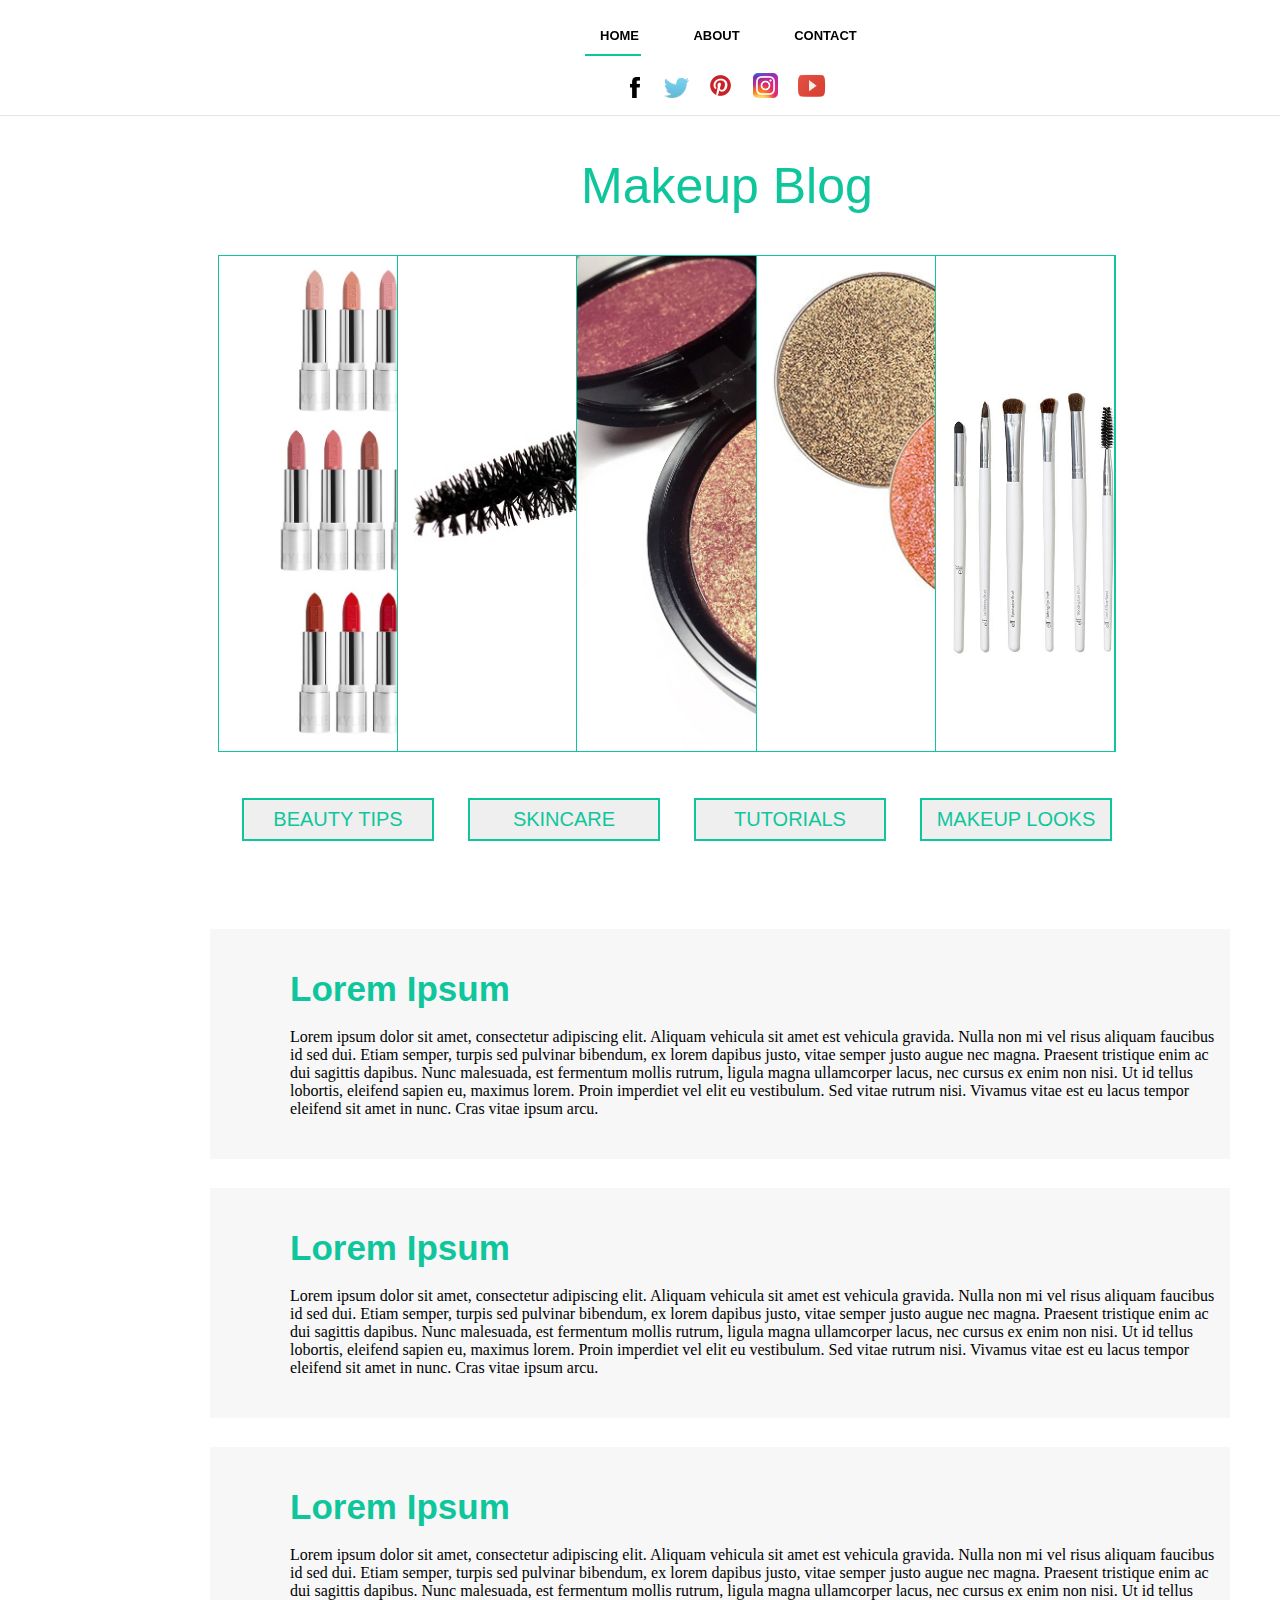
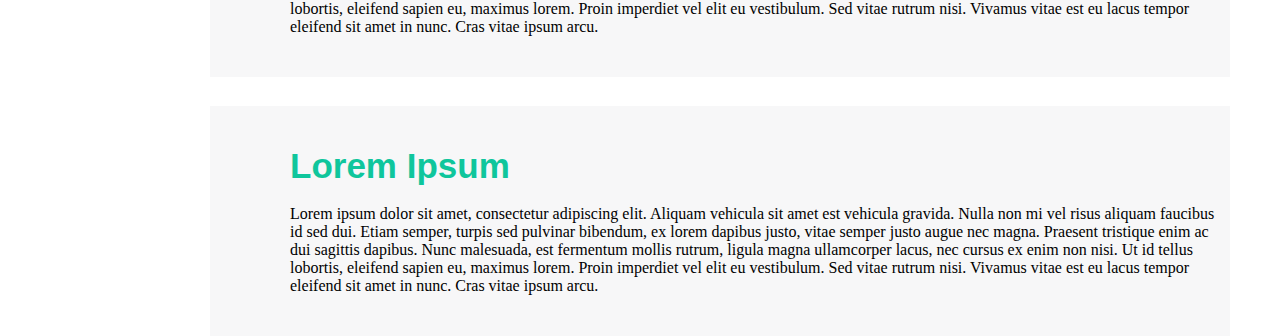
==== index.html @ 7dace3ce "mobile friendly now" ====
<!DOCTYPE html>
<html>
<head>
    <title>Blog</title>
    <meta name="viewport" content="width=device=width, initial-scale=1.0">
    <link rel="stylesheet" type="text/css" href="main.css">
    <link href="https://stackpath.bootstrapcdn.com/font-awesome/4.7.0/css/font-awesome.min.css" rel="stylesheet" integrity="sha384-wvfXpqpZZVQGK6TAh5PVlGOfQNHSoD2xbE+QkPxCAFlNEevoEH3Sl0sibVcOQVnN" crossorigin="anonymous">
</head>
<body>
     <div class="menu">
     <span></span>
     <span></span>
     <span></span>
    </div>
    <nav class="nav">
    <div class="menu-bar">
    <ul>
       <li class="one"><a href="#">Home</a></li>
       <li class="two"><a href="#">About</a></li>
       <li class="three"><a href="#">Contact</a></li>
        <hr />
      <div class="icons">
          <a href="#"><img class="facebook" src=facebookicon.png></a>
          <a href="#"><img class="twitter"  src="twittericon.png"></a>
          <a href="#"><img class="pinterest"  src="pinteresticon.png"></a>
          <a href="#"><img class="instagram"  src="instagramicon.png"></a>
          <a href="#"><img class="youtube"  src="youtubeicon.png"></a>
     </div>
    </ul>
    </div>
    <div class="icons2">
          <a href="#"><img class="facebook" src=facebookicon.png></a>
          <a href="#"><img class="twitter"  src="twittericon.png"></a>
          <a href="#"><img class="pinterest"  src="pinteresticon.png"></a>
          <a href="#"><img class="instagram"  src="instagramicon.png"></a>
          <a href="#"><img class="youtube"  src="youtubeicon.png"></a>
     </div>
    </nav>
    <div class="logo">
    <h2>Makeup Blog</h2>
    </div>
    <div class="contentslide">
    <ul class="contentslider">
     <li>
         <div class="content">
           <h2>What Is Lorem Ipsum?</h2>
            <p>dfsdfsdfsdfsdfsdfsdfdfdsfdsffsdfsdfssdf
             sfsdfsdfsdfdsfdsfdsfdsfdfdsfdfdfdfdsfsd
             ghfghgfhfghgfhgfhfghgfhgfhgfhgfhfghfghgfhg
             bdgdfgdfgfdgfdgfgdfgdfgdfgdfgdf
             dfgdfgfdgfdgfdgdgdfgdgdfgdfgdfgdfgdfgfd
             fdgfdfbdserewgrregserwegregregre
             sgwrghehehefesvgrwgewgrehrwrgrher
             ewgregwegewgwrgrgetherregewfwerweg
             sewgrwrrehethethethtrhrthtrhtrhtrhtrhretetg</p>
         </div>
     </li>
     <li><div class="content">
           <h2>What Is Lorem Ipsum?</h2>
            <p>dfsdfsdfsdfsdfsdfsdfdfdsfdsfdfdsfdsfdsfdsf
             sfsdfsdfsdfdsfdsfdsfdsfdfdsfdfdfdfdsfsd
             ghfghgfhfghgfhgfhfghgfhgfhgfhgfhfghfghgfhg
             bdgdfgdfgfdgfdgfgdfgdfgdfgdfgdf
             dfgdfgfdgfdgfdgdgdfgdgdfgdfgdfgdfgdfgfd
             fdgfdfbdserewgrregserwegregregre
             sgwrghehehefesvgrwgewgrehrwrgrher
             ewgregwegewgwrgrgetherregewfwerweg
             sewgrwrrehethethethtrhrthtrhtrhtrhtrhretetg</p>
         </div>
     </li>
     <li><div class="content">
           <h2>What Is Lorem Ipsum?</h2>
            <p>dfsdfsdfsdfsdfsdfsdfdfdsfdsfdsfdsfdsfds
             sfsdfsdfsdfdsfdsfdsfdsfdfdsfdfdfdfdsfsd
             ghfghgfhfghgfhgfhfghgfhgfhgfhgfhfghfghgfhg
             bdgdfgdfgfdgfdgfgdfgdfgdfgdfgdf
             dfgdfgfdgfdgfdgdgdfgdgdfgdfgdfgdfgdfgfd
             fdgfdfbdserewgrregserwegregregre
             sgwrghehehefesvgrwgewgrehrwrgrher
             ewgregwegewgwrgrgetherregewfwerweg
             sewgrwrrehethethethtrhrthtrhtrhtrhtrhretetg</p>
         </div>
     </li>
     <li><div class="content">
           <h2>What Is Lorem Ipsum?</h2>
            <p>dfsdfsdfsdfsdfsdfsdfdfdsfdsfdfdsfdsfdsf
             sfsdfsdfsdfdsfdsfdsfdsfdfdsfdfdfdfdsfsd
             ghfghgfhfghgfhgfhfghgfhgfhgfhgfhfghfghgfhg
             bdgdfgdfgfdgfdgfgdfgdfgdfgdfgdf
             dfgdfgfdgfdgfdgdgdfgdgdfgdfgdfgdfgdfgfd
             fdgfdfbdserewgrregserwegregregre
             sgwrghehehefesvgrwgewgrehrwrgrher
             ewgregwegewgwrgrgetherregewfwerweg
             sewgrwrrehethethethtrhrthtrhtrhtrhtrhretetg</p>
         </div>
     </li>
     <li><div class="content">
           <h2>What Is Lorem Ipsum?</h2>
            <p>dfsdfsdfsdfsdfsdfsdfdfdsfdsf
             sfsdfsdfsdfdsfdsfdsfdsfdfdsfdfdfdfdsfsdsadasdsdd
             ghfghgfhfghgfhgfhfghgfhgfhgfhgfhfghfghgfhg
             bdgdfgdfgfdgfdgfgdfgdfgdfgdfgdf
             dfgdfgfdgfdgfdgdgdfgdgdfgdfgdfgdfgdfgfd
             fdgfdfbdserewgrregserwegregregre
             sgwrghehehefesvgrwgewgrehrwrgrher
             ewgregwegewgwrgrgetherregewfwerweg
             sewgrwrrehethethethtrhrthtrhtrhtrhtrhretetg</p>
         </div>
     </li>
 </ul>
</div>
<div class="mainbody">
<button type="button">BEAUTY TIPS</button>
<button type="button">SKINCARE</button>
<button type="button">TUTORIALS</button>
<button type="button">MAKEUP LOOKS</button>
</div>
<div class="news">
   <div class="overlay">
     <div class="newsletter">
      <div class="close"><i class="fa fa-times" aria-hidden="true"></i></div>
      <div class="icon"><i class="fa fa-envelope-o" aria-hidden="true"></i></div>
        <h1>Newsletter</h1>
         <p>Stay up to date with our latest news</p>
         <div class="subscribe-form">
           <form>
             <input type="email" name="" placeholder="Enter your email">
             <input type="submit" name="" value="Subscribe">
           </form>
         </div>
     </div>
    </div>
 </div>
 <div class="posts">
    <h2>Lorem Ipsum</h2>
    <p>Lorem ipsum dolor sit amet, consectetur adipiscing elit. Aliquam vehicula sit amet est vehicula gravida. Nulla non mi vel risus aliquam faucibus id sed dui. Etiam semper, turpis sed pulvinar bibendum, ex lorem dapibus justo, vitae semper justo augue nec magna. Praesent tristique enim ac dui sagittis dapibus. Nunc malesuada, est fermentum mollis rutrum, ligula magna ullamcorper lacus, nec cursus ex enim non nisi. Ut id tellus lobortis, eleifend sapien eu, maximus lorem. Proin imperdiet vel elit eu vestibulum. Sed vitae rutrum nisi. Vivamus vitae est eu lacus tempor eleifend sit amet in nunc. Cras vitae ipsum arcu.</p>
</div>
<div class="posts">
    <h2>Lorem Ipsum</h2>
    <p>Lorem ipsum dolor sit amet, consectetur adipiscing elit. Aliquam vehicula sit amet est vehicula gravida. Nulla non mi vel risus aliquam faucibus id sed dui. Etiam semper, turpis sed pulvinar bibendum, ex lorem dapibus justo, vitae semper justo augue nec magna. Praesent tristique enim ac dui sagittis dapibus. Nunc malesuada, est fermentum mollis rutrum, ligula magna ullamcorper lacus, nec cursus ex enim non nisi. Ut id tellus lobortis, eleifend sapien eu, maximus lorem. Proin imperdiet vel elit eu vestibulum. Sed vitae rutrum nisi. Vivamus vitae est eu lacus tempor eleifend sit amet in nunc. Cras vitae ipsum arcu.</p>
</div>
<div class="posts">
    <h2>Lorem Ipsum</h2>
    <p>Lorem ipsum dolor sit amet, consectetur adipiscing elit. Aliquam vehicula sit amet est vehicula gravida. Nulla non mi vel risus aliquam faucibus id sed dui. Etiam semper, turpis sed pulvinar bibendum, ex lorem dapibus justo, vitae semper justo augue nec magna. Praesent tristique enim ac dui sagittis dapibus. Nunc malesuada, est fermentum mollis rutrum, ligula magna ullamcorper lacus, nec cursus ex enim non nisi. Ut id tellus lobortis, eleifend sapien eu, maximus lorem. Proin imperdiet vel elit eu vestibulum. Sed vitae rutrum nisi. Vivamus vitae est eu lacus tempor eleifend sit amet in nunc. Cras vitae ipsum arcu.</p>
</div>
<div class="posts">
    <h2>Lorem Ipsum</h2>
    <p>Lorem ipsum dolor sit amet, consectetur adipiscing elit. Aliquam vehicula sit amet est vehicula gravida. Nulla non mi vel risus aliquam faucibus id sed dui. Etiam semper, turpis sed pulvinar bibendum, ex lorem dapibus justo, vitae semper justo augue nec magna. Praesent tristique enim ac dui sagittis dapibus. Nunc malesuada, est fermentum mollis rutrum, ligula magna ullamcorper lacus, nec cursus ex enim non nisi. Ut id tellus lobortis, eleifend sapien eu, maximus lorem. Proin imperdiet vel elit eu vestibulum. Sed vitae rutrum nisi. Vivamus vitae est eu lacus tempor eleifend sit amet in nunc. Cras vitae ipsum arcu.</p>
</div>
</body>
<script src="https://code.jquery.com/jquery-3.3.1.js" integrity="sha256-2Kok7MbOyxpgUVvAk/HJ2jigOSYS2auK4Pfzbm7uH60=" crossorigin="anonymous"></script>
<script type="text/javascript" src="blog.js"></script>
</html>
---- main.css ----
body {
    
   margin: 0;
    padding: 0;
    background: #fff;
    
}



@media only screen and (min-width: 768px){

    
    nav {
        
        position: fixed; 
        width: 100%;
        z-index: 999;
        right: 0;
        left: 0;
    
    }
    
    
    .menu-bar{
        
        
        font-family: sans-serif;
        height: 40px;
        border-bottom: 1px solid #e5e5e5;
        padding-bottom: 65px;
        padding-top: 10px;
    
        
        
        
    }
    
    
    .menu-bar ul {
        
        margin-left: 535px;
    

        
    }
    
    .menu-bar ul li {
        
        
        list-style: none;
        display: inline;
        padding: 25px;
        text-decoration: none;
        text-transform: uppercase;
        font-size: 13px;
        font-weight: bold;
        
           
        
    }  
    
    
    
    .menu-bar ul li a {
        
        text-decoration: none;
        color: #000;
        
        
        
    }
    
     
    .menu-bar ul li a:hover {
        
        
        color: #0fc69c;
    }

    
 .two:hover ~ hr {
     
  margin-left: 12%;
     
}

.three:hover ~ hr {
    
  margin-left: 25%;
    
}

    
    
    hr {    
  height: .12rem;
  width: 8%;
  margin: 0;
  background: #0fc69c;
  border: none;
  transition: .3s ease-in-out;
  margin: 10px;
}
    
    
   /* logo */
    
  .logo {
        
    position: relative;  
        
    }
    
    
    
    
.logo h2 {
        
    font-size: 50px;
    text-align: center;
    position: absolute;
    top: 115px;
    left: 581px;
    color: #0fc69c;
    font-family: sans-serif;
    font-weight: 100;
        
        
        
    } 
    
    
    .icons2 {
        
        display: none;
    }
    
/* images icons */
  
  
    
   .facebook {
        
        height: 21px;
        padding-left: 55px;
       
        
    
    }
    
    .twitter {
        
        height: 20px;
        padding-left: 20px;
        
    }
    
    
    .pinterest {
        
        height: 25px;
        width: 25px;
        padding-left: 15px; 
        
    }
    
    .instagram {
        
       height: 25px;
        width: 25px;
        padding-left: 15px;  
        
    }
    
    .youtube {
        
        height: 40px;
        width: 35px; 
        margin-bottom: -8px;
        padding-left: 12px;  
        
        
    }
    
    


    
    
    /* content slider */
    

    
  .contentslider{
      
  
    position: relative;
    left: 218px;
    top: 255px;
    width: 70%;
    height: 55vh;
    background: #fff;
    margin: 0;
    padding: 0;
    border: 1px solid #0fc69c;
}

.contentslider li {
    
    list-style: none;
    position: relative;
    width: 20%;
    height: 100%;
    border-right: 1px solid #0fc69c;
    float: left;
    box-sizing: border-box;
    transition: 0.7s;
    text-align: center;
    overflow: hidden;
}

.contentslider li:nth-child(1) {
    
    background: url(lipstick.jpeg);
    background-size: cover;
    background-position: left;
    
}

.contentslider li:nth-child(2) {
    
    background: url(mascara.jpg);
    background-size: cover;
    background-position: left;
    
}

.contentslider li:nth-child(3) {
    
    background: url(highlight.jpeg);
    background-size: cover;
    background-position: left;

    
}

.contentslider li:nth-child(4) {
    
    background: url(eyeshadow.jpg);
    background-size: cover;
    background-position: left;
    
}

.contentslider li:nth-child(5) {
    
    background: url(brushes.jpg);
    background-size: cover;
    background-position: left;

    
}
    



.contentslider:hover li{
    
    width: 10%;
}

.contentslider li:hover {
    
    width: 45%;
}

.contentslider li .content {
    
    position: absolute;
    bottom: -100%;
    left: 0;
    width: 100%;
    background: rgba(0,0,0,.8);
    box-sizing: border-box;
    color: #fff;
    opacity: 0;
}

.contentslider li:hover .content {
    
    bottom: 0;
    transition: 0.3s;
    transition-delay: 0.3s;
    opacity: 1;
}
    
/* main body */
    
    
.mainbody button {
        
      position: relative;
      top: 286px;
      left: 227px;
      width: 15%;
      margin: 15px;
      padding: 8px;
      display: inline;
      font-size: 20px;
      border: 2px solid #0fc69c;
      cursor: pointer;
      font-family: sans-serif;
      color:  #0fc69c;
      font-weight: 100;
     
        
    }
    
    .mainbody button:hover {
        
        background: #0fc69c;
        color: #fff;
        font-weight: 400;
    }
    

    
    
    
  /* news letter */

    
    .envelope {
        
        position: absolute;
        left: 600px;
        background: #fff;
        width: 60px;
        height: 60px;
        border-radius: 50%;
        text-align: center;
        line-height: 60px;
        font-size: 24px;
        cursor: pointer;
        transition: .5s;
    }
    
    
    .envelope:hover {
        
        background: #00bcd4;
        
    }
    
    .overlay {
        
        position: fixed;;
        left: 300px;
        width: 60%;
        transition: .5s;
        border: none;
        outline: none;
        display: none;
        z-index: 100;
            
    }
    
  
    
    .newsletter {
        
        position: absolute;
        top: -2%;
        left: 50%;
        transform: translate(-50%,-50%);
        width: 70%;
        height: auto;
        min-height: 300px;
        background: rgba(0,0,0,.9);
        box-shadow: 0 10px 15px rgba(0,0,0,.5);
        padding: 40px 60px 60px;
        box-sizing: border-box;
        
    }
    
    .newsletter .close {
        
        position: absolute;
        top: -24px;
        right: -24px;
        color: #fff;
        cursor: pointer;
        background: #0fc69c;
        width: 40px;
        height: 40px;
        border-radius: 50%;
        line-height: 40px;
        text-align: center;
        font-size: 20px;
        border: 4px solid #fff;
        
    }
    
    .icon {
        
        color: #fff;
        font-size: 80px;
        text-align: center;
        
    }
   
    
    .newsletter h1 {
        
        margin: 0;
        padding: 0;
        text-align: center;
        color: #fff;
        font-family: sans-serif;
        font-weight: 100;
        font-size: 48px;
        text-transform: capitalize;
        
    }
    
    .newsletter p {
        
        margin: 0;
        padding: 0;
        text-align: center;
        color: #fff;
        font-family: sans-serif;
        font-weight: 100;
        text-transform: uppercase;
        
        
    }
    
    .subscribe-form {
        
        position: relative;
        margin-top: 40px;
        
    }
    
    .subscribe-form input[type="email"] {
        
        width: 100%;
        height: 60px;
        border-radius: 60px;
        border: none;
        outline: none;
        padding: 20px;
        padding-right: 200px;
        box-sizing: border-box;
        font-size: 24px;
        background: rgba(255,255,255,.1);
        color: #fff;
        font-family: sans-serif;
        font-weight: 100;
        
    }
    
    .subscribe-form input[type="email"]::placeholder {
        
        color: rgba(255,255,255,.5); 
        
    }
    
     .subscribe-form input[type="submit"] {
         
         width: 200px;
         height: 60px;
         border-radius: 60px;
         border: none;
         outline: none;
         position: absolute;
         top: 0;
         right: 0;
         background: #0fc69c;
         color: #fff;
         font-family: sans-serif;
         font-weight: 100;
         cursor: pointer;
         transition: .5s;
         font-size: 24px;
         
         
    }
    
    .subscribe-form input[type="submit"]:hover {
        
        
        background: #fff;
        color: #0fc69c;
    
    }
    
   
    
    /* posts */ 
    
    .posts {
        
        position: relative;
        top: 330px;
        left: 210px;
        outline: none;
        border: none;
        background: rgba(234, 235, 237,.4);
        height: 200px;
        width: 1020px;
        padding-bottom: 30px;
        
        
        
    }
    
    .posts h2 {
        position: relative;
        font-family: sans-serif;
        font-size: 35px;
        font-weight: 600;
        top: 40px;
        left: 80px;
        color: #0fc69c;
    }
    
    .posts p {
        
        position: relative;
        top: 30px;
        left: 80px;
        margin-right: 80px;
        
       
        
}

}

    
/* phone screen */

@media only screen and (max-width: 500px){

 /* menu */   
    
.menu{
    
    position: fixed;
    top: 0;
    left: 0;
    width: 60px;
    height: 60px;
    background: #fff;
    cursor: pointer;
    z-index: 1;
    box-sizing: border-box;
    border-right: 1px solid #0fc69c;
    border-bottom: 1px solid #0fc69c;
    z-index: 2;
    
    
}

.menu span {
    
    position: absolute;
    width: 30px;
    height: 2px;
    background: #0fc69c;
    display: block;
    top: calc(50% - 1px);
    left: calc(50% - 15px);
    transition: 0.2s;
   
    
    
}

.menu span:nth-child(1) {
    
    transform: translateY(-10px);
}

.menu span:nth-child(3) {
    
    transform: translateY(10px);
}

.menu.active span:nth-child(1) {
    
    transform: translateY(0px)rotate(-45deg);
}

.menu.active span:nth-child(3) {
    
    transform: translateY(0px)rotate(45deg);
}

.menu.active span:nth-child(2) {
    
    transform: translateY(-30px);
    opacity: 0;
}

.menu-bar{
    
   position: absolute;
   top: 0;
   left: 0;
   width: 100%;
   height: 60px;
   background: #fff;
   transition: 0.5s;
   transform: translatex(-100%);
   z-index: 1;
    
}

.menu-bar.active{
    
    transform: translatex(0);
    
}

.menu-bar ul {
    
    display: flex;
    margin: 0;
    padding: 0;
    float: right;
    
}

.menu-bar ul li {
    
    list-style: none;
}

.menu-bar ul li a{
    
    line-height: 60px;
    font-family: sans-serif;
    text-transform: uppercase;
    font-weight: bold;
    color: #262626;
    text-decoration: none;
    padding: 0 20px;
    display: block;
    border-right: 1px solid rgba(0,0,0,.1);
}

.menu-bar ul li a:hover{
    
    color: #0fc69c;
    
    
}

.menu-bar ul li:last-child a{
      
    border-right: none;

    
}

    
    
    .menu-bar{
        
        height: auto;
    
    }
    
    .menu-bar ul{
        
        display: inherit;
        float: none;
        text-align: center;
        width: 100%;
        height: 100vh;
    }
    
     hr {    
       display: none;  
    }
    
    
     /* logo */
    
  .logo {
        
    position: relative;
    top: 20px;
    right: 55px;
      
        
    }
    
    
    
    
.logo h2 {
        
    
    

    margin-left: 140px;
    color: #0fc69c;
    font-family: sans-serif;
    font-weight: 500;
    font-size: 40px;
        
        
        
    } 
    
    
    /* images icons */
  
  
    
   .facebook {
        
        height: 21px;
    
 }
    
    .twitter {
        
        height: 20px;
        padding-left: 20px;
        
    }
    
    
    .pinterest {
        
        height: 25px;
        width: 25px;
        padding-left: 15px; 
        
    }
    
    .instagram {
        
       height: 25px;
        width: 25px;
        padding-left: 15px;  
        
    }
    
    .youtube {
        
        height: 40px;
        width: 35px; 
        margin-bottom: -8px;
        padding-left: 12px;  
        
        
    }
    
     /* content slider */
    

    .icons2 {
        
        margin-top: 20px;
        margin-left: 125px;
        
    }
  
    
    
    
    /* news letter */

    
    .envelope {
        
        position: absolute;
        left: 600px;
        background: #fff;
        width: 60px;
        height: 60px;
        border-radius: 50%;
        text-align: center;
        line-height: 60px;
        font-size: 24px;
        cursor: pointer;
        transition: .5s;
    }
    
    
    .envelope:hover {
        
        background: #00bcd4;
        
    }
    
    .overlay {
        
        position: fixed;;
        left: 1px;
        top: 300px;
        width: 130%;
        transition: .5s;
        border: none;
        outline: none;
        display: none;
        z-index: 100;
            
    }
    
  
    
    .newsletter {
        
        position: absolute;
        top: -2%;
        left: 37%;
        transform: translate(-50%,-50%);
        width: 70%;
        height: auto;
        min-height: 300px;
        background: rgba(0,0,0,.9);
        box-shadow: 0 10px 15px rgba(0,0,0,.5);
        padding: 40px 60px 60px;
        box-sizing: border-box;
        
    }
    
    .newsletter .close {
        
        position: absolute;
        top: -24px;
        right: -24px;
        color: #fff;
        cursor: pointer;
        background: #0fc69c;
        width: 40px;
        height: 40px;
        border-radius: 50%;
        line-height: 40px;
        text-align: center;
        font-size: 20px;
        border: 4px solid #fff;
        
    }
    
    .icon {
        
        color: #fff;
        font-size: 80px;
        text-align: center;
        
    }
   
    
    .newsletter h1 {
        
        margin: 0;
        padding: 0;
        text-align: center;
        color: #fff;
        font-family: sans-serif;
        font-weight: 100;
        font-size: 48px;
        text-transform: capitalize;
        
    }
    
    .newsletter p {
        
        margin: 0;
        padding: 0;
        text-align: center;
        color: #fff;
        font-family: sans-serif;
        font-weight: 100;
        text-transform: uppercase;
        
        
    }
    
    .subscribe-form {
        
        position: relative;
        margin-top: 40px;
        
    }
    
    .subscribe-form input[type="email"] {
        
       position: relative;
        width: 120%;
        right: 45px;
        height: 60px;
        border-radius: 60px;
        padding: 10px;
        border: none;
        outline: none;
        padding-right: 1px;
        box-sizing: border-box;
        font-size: 18px;
        background: rgba(255,255,255,.1);
        color: #fff;
        font-family: sans-serif;
        font-weight: 100;
        
    }
    
    .subscribe-form input[type="email"]::placeholder {
        
        color: rgba(255,255,255,.5); 
        
    }
    
     .subscribe-form input[type="submit"] {
         
         width: 120px;
         height: 60px;
         border-radius: 60px;
         border: none;
         outline: none;
         position: absolute;
         top: 0;
         right: -49px;
         background: #0fc69c;
         color: #fff;
         font-family: sans-serif;
         font-weight: 100;
         cursor: pointer;
         transition: .5s;
         font-size: 20px;
         
         
    }
    
    .subscribe-form input[type="submit"]:hover {
        
        
        background: #fff;
        color: #0fc69c;
    
    }
    
    
    /* content slider */
    

    
  .contentslider{
      
  
    position: relative;
    top: 35px;
    width: 100%;
    height: 55vh;
    background: #fff;
    margin: 0;
    padding: 0;
    border: 1px solid #0fc69c;
}

.contentslider li {
    
    list-style: none;
    position: relative;
    width: 20%;
    height: 100%;
    border-right: 1px solid #0fc69c;
    float: left;
    box-sizing: border-box;
    transition: 0.7s;
    text-align: center;
    overflow: hidden;
}

.contentslider li:nth-child(1) {
    
    background: url(lipstick.jpeg);
    background-size: cover;
    background-position: left;
    
}

.contentslider li:nth-child(2) {
    
    background: url(mascara.jpg);
    background-size: cover;
    background-position: left;
    
}

.contentslider li:nth-child(3) {
    
    background: url(highlight.jpeg);
    background-size: cover;
    background-position: left;

    
}

.contentslider li:nth-child(4) {
    
    background: url(eyeshadow.jpg);
    background-size: cover;
    background-position: left;
    
}

.contentslider li:nth-child(5) {
    
    background: url(brushes.jpg);
    background-size: cover;
    background-position: left;

    
}
    



.contentslider:hover li{
    
    width: 10%;
}

.contentslider li:hover {
    
    width: 45%;
}

.contentslider li .content {
    
    position: absolute;
    bottom: -100%;
    left: 0;
    width: 100%;
    background: rgba(0,0,0,.8);
    box-sizing: border-box;
    color: #fff;
    opacity: 0;
}

.contentslider li:hover .content {
    
    bottom: 0;
    transition: 0.3s;
    transition-delay: 0.3s;
    opacity: 1;
}
    
    
    /* main body */
    
    
.mainbody button {
        
      position: relative;
      top: 60px;
      left: 52px;
      width: 70%;
      margin: 10px;
      padding: 10px;
      display: inline;
      font-size: 15px;
      border: 2px solid #0fc69c;
      cursor: pointer;
      font-family: sans-serif;
      color:  #0fc69c;
      font-weight: 100;
     
        
    }
    
    .mainbody button:hover {
        
        background: #0fc69c;
        color: #fff;
        font-weight: 400;
    }
    

    
    
    
    
     /* posts */ 
    
    .posts {
        
        position: relative;
        top: 80px;
        left: 23px;
        outline: none;
        border: none;
        background: rgba(234, 235, 237,.4);
        height: 200px;
        width: 350px;
        padding-bottom: 30px;
        
        
        
    }
    
    .posts h2 {
        position: relative;
        font-family: sans-serif;
        font-size: 25px;
        font-weight: 600;
        top: 20px;
        left: 40px;
        color: #0fc69c;
    }
    
    .posts p {
        
        position: relative;
        top: 15px;
        left: 40px;
        margin-right: 60px;
        font-size: 11px;
        
       
        
}

    
   
      
    
    


    
    
    
    
    
    
}
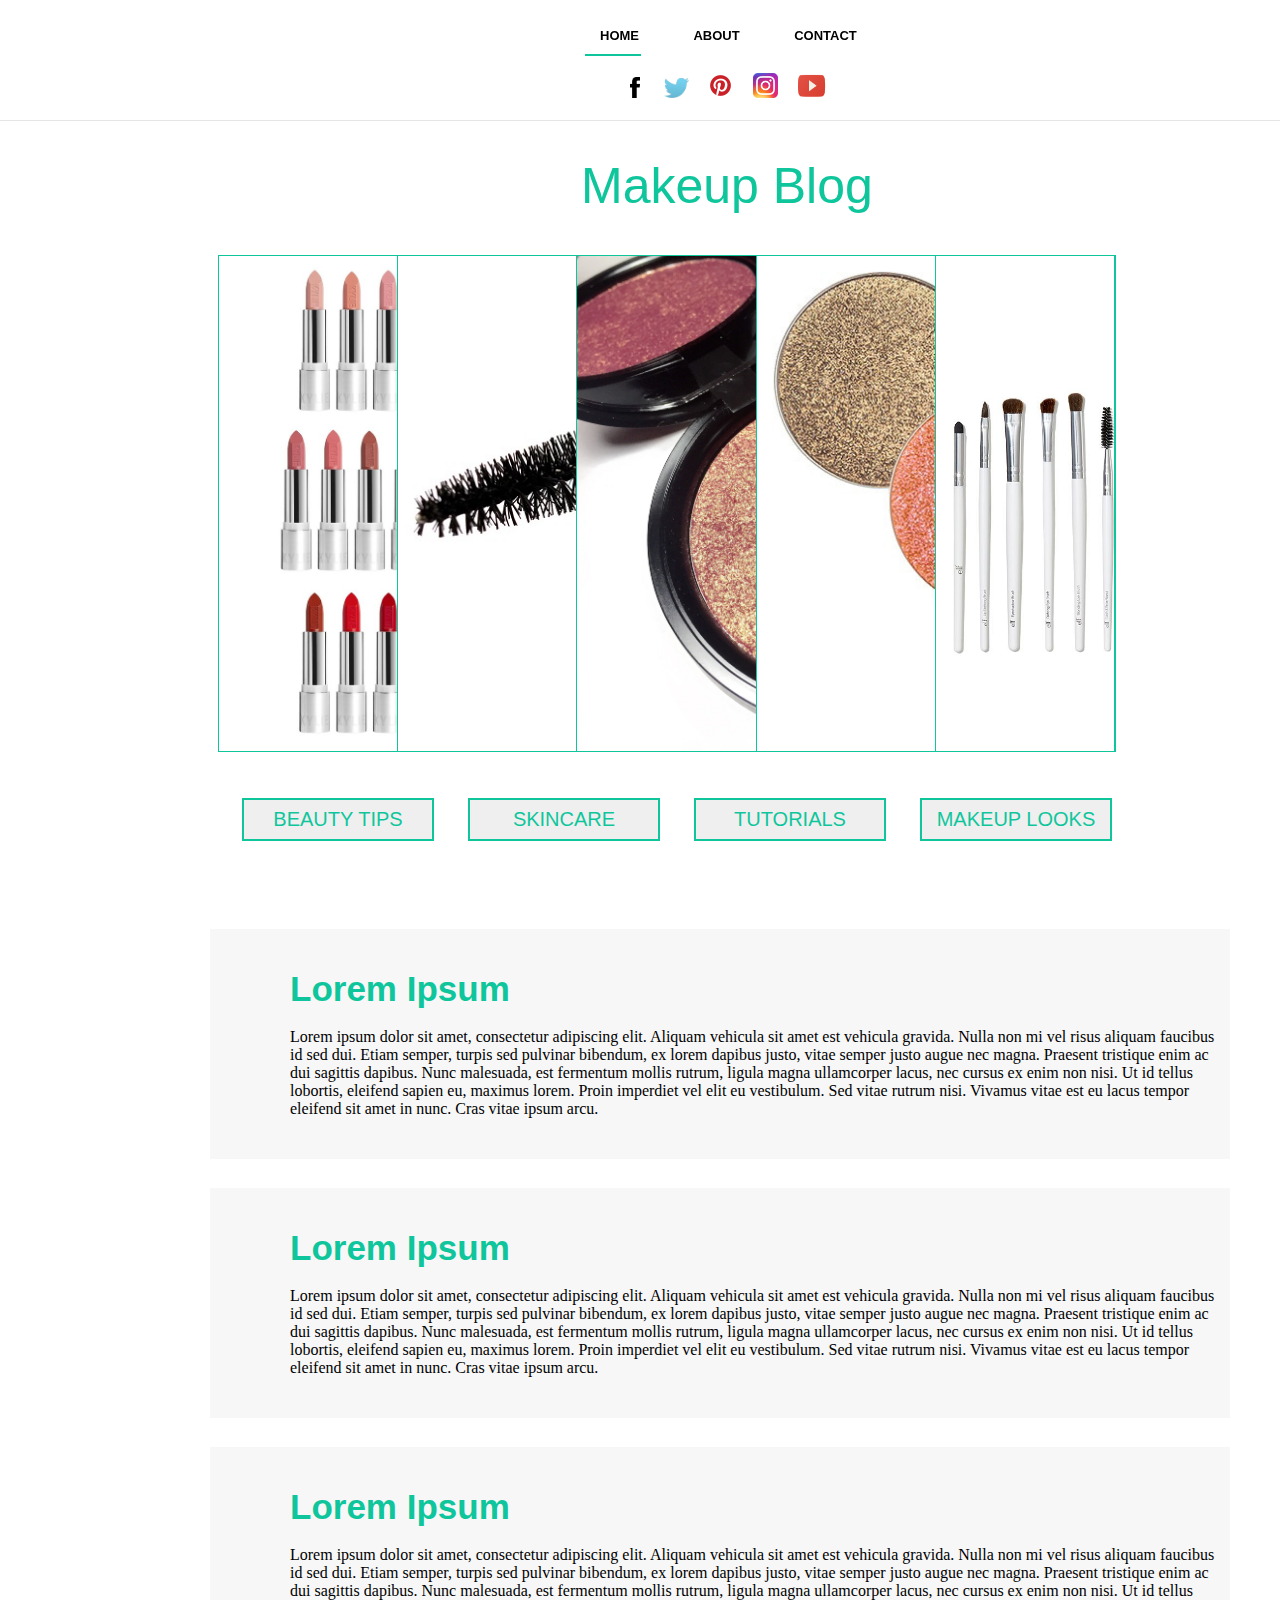
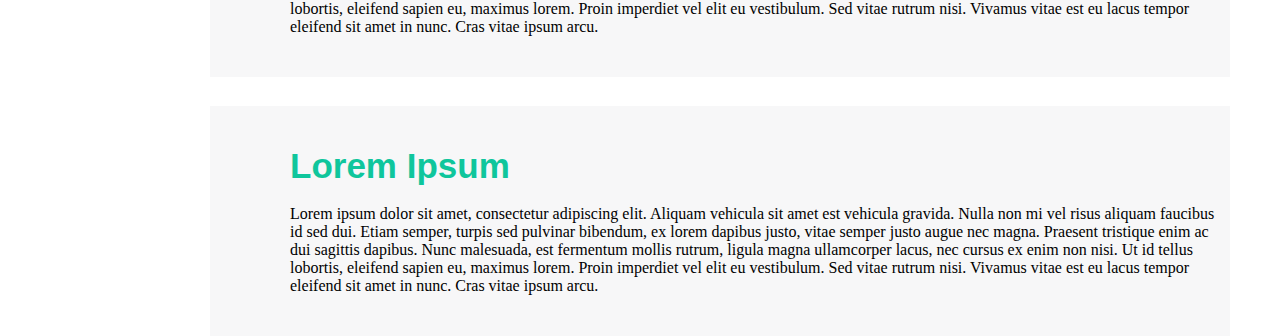
==== commit 73337d81: "about me page added also some updates to home page" ====
--- a/index.html
+++ b/index.html
@@ -15,8 +15,8 @@
     <nav class="nav">
     <div class="menu-bar">
     <ul>
-       <li class="one"><a href="#">Home</a></li>
-       <li class="two"><a href="#">About</a></li>
+       <li class="one"><a href="index.html">Home</a></li>
+       <li class="two"><a href="about.html">About</a></li>
        <li class="three"><a href="#">Contact</a></li>
         <hr />
       <div class="icons">
@@ -41,7 +41,7 @@
     </div>
     <div class="contentslide">
     <ul class="contentslider">
-     <li>
+     <li onClick="return true">
          <div class="content">
            <h2>What Is Lorem Ipsum?</h2>
             <p>dfsdfsdfsdfsdfsdfsdfdfdsfdsffsdfsdfssdf
@@ -55,7 +55,7 @@
              sewgrwrrehethethethtrhrthtrhtrhtrhtrhretetg</p>
          </div>
      </li>
-     <li><div class="content">
+     <li onClick="return true"><div class="content">
            <h2>What Is Lorem Ipsum?</h2>
             <p>dfsdfsdfsdfsdfsdfsdfdfdsfdsfdfdsfdsfdsfdsf
              sfsdfsdfsdfdsfdsfdsfdsfdfdsfdfdfdfdsfsd
@@ -68,7 +68,7 @@
              sewgrwrrehethethethtrhrthtrhtrhtrhtrhretetg</p>
          </div>
      </li>
-     <li><div class="content">
+     <li onClick="return true"><div class="content">
            <h2>What Is Lorem Ipsum?</h2>
             <p>dfsdfsdfsdfsdfsdfsdfdfdsfdsfdsfdsfdsfds
              sfsdfsdfsdfdsfdsfdsfdsfdfdsfdfdfdfdsfsd
@@ -81,7 +81,7 @@
              sewgrwrrehethethethtrhrthtrhtrhtrhtrhretetg</p>
          </div>
      </li>
-     <li><div class="content">
+     <li onClick="return true"><div class="content">
            <h2>What Is Lorem Ipsum?</h2>
             <p>dfsdfsdfsdfsdfsdfsdfdfdsfdsfdfdsfdsfdsf
              sfsdfsdfsdfdsfdsfdsfdsfdfdsfdfdfdfdsfsd
@@ -94,7 +94,7 @@
              sewgrwrrehethethethtrhrthtrhtrhtrhtrhretetg</p>
          </div>
      </li>
-     <li><div class="content">
+     <li onClick="return true"><div class="content">
            <h2>What Is Lorem Ipsum?</h2>
             <p>dfsdfsdfsdfsdfsdfsdfdfdsfdsf
              sfsdfsdfsdfdsfdsfdsfdsfdfdsfdfdfdfdsfsdsadasdsdd
@@ -108,6 +108,14 @@
          </div>
      </li>
  </ul>
+<div class="mobilemenu">
+<ul>
+    <li ><a onClick="Return True" href="#">TIPS</a></li>
+    <li ><a onClick="Return True" href="#">SKINCARE</a></li>
+    <li ><a onClick="Return True" href="#">TUTORIALS</a></li>
+    <li ><a onClick="Return True" href="#">LOOKS</a></li>
+</ul>             
+</div>
 </div>
 <div class="mainbody">
 <button type="button">BEAUTY TIPS</button>
--- a/main.css
+++ b/main.css
@@ -28,7 +28,7 @@
         font-family: sans-serif;
         height: 40px;
         border-bottom: 1px solid #e5e5e5;
-        padding-bottom: 65px;
+        padding-bottom: 70px;
         padding-top: 10px;
     
         
@@ -129,6 +129,11 @@
         
         
     } 
+    
+    .mobilemenu {
+        
+        display: none;
+    }
     
     
     .icons2 {
@@ -285,6 +290,7 @@
     box-sizing: border-box;
     color: #fff;
     opacity: 0;
+   
 }
 
 .contentslider li:hover .content {
@@ -293,7 +299,10 @@
     transition: 0.3s;
     transition-delay: 0.3s;
     opacity: 1;
-}
+
+}
+    
+    
     
 /* main body */
     
@@ -549,7 +558,7 @@
     
 .menu{
     
-    position: fixed;
+    position: absolute;
     top: 0;
     left: 0;
     width: 60px;
@@ -558,9 +567,11 @@
     cursor: pointer;
     z-index: 1;
     box-sizing: border-box;
-    border-right: 1px solid #0fc69c;
-    border-bottom: 1px solid #0fc69c;
+    border-right: 2px solid #0fc69c;
+    border-bottom: 2px solid #0fc69c;
     z-index: 2;
+     
+    
     
     
 }
@@ -632,6 +643,7 @@
     margin: 0;
     padding: 0;
     float: right;
+
     
 }
 
@@ -682,6 +694,7 @@
         text-align: center;
         width: 100%;
         height: 100vh;
+   
     }
     
      hr {    
@@ -694,8 +707,8 @@
   .logo {
         
     position: relative;
-    top: 20px;
-    right: 55px;
+    top: 50px;
+    right: 58px;
       
         
     }
@@ -768,11 +781,58 @@
 
     .icons2 {
         
-        margin-top: 20px;
-        margin-left: 125px;
+        margin-left: 80px;
+        padding-top: 10px;
+        z-index: 1;
+       
+    
+        
+       
+    }
+    
+
+    
+    .icons2 img {
+        
+        padding-right: 24px;
+    }
+    
+    .icons2 .facebook  {
+        
+         
+        position: relative;
+        top: 1px;
+    }
+    
+    .icons2 .twitter {
+        
+        position: relative;
+        top: 2px;
         
     }
   
+    
+    .icons2 .pinterest {
+        
+        position: relative;
+        top: 4px;
+        
+    }
+    
+    .icons2 .instagram {
+        
+        
+        position: relative;
+        top: 5px;
+        
+        
+    }
+    
+    .icons2  .youtube {
+        
+        position: relative;
+        top: 4px;
+    }
     
     
     
@@ -940,13 +1000,6 @@
          
     }
     
-    .subscribe-form input[type="submit"]:hover {
-        
-        
-        background: #fff;
-        color: #0fc69c;
-    
-    }
     
     
     /* content slider */
@@ -957,7 +1010,7 @@
       
   
     position: relative;
-    top: 35px;
+    top: 50px;
     width: 100%;
     height: 55vh;
     background: #fff;
@@ -978,6 +1031,7 @@
     transition: 0.7s;
     text-align: center;
     overflow: hidden;
+    cursor: pointer;
 }
 
 .contentslider li:nth-child(1) {
@@ -1030,9 +1084,10 @@
     width: 10%;
 }
 
-.contentslider li:hover {
+.contentslider li:hover{
     
     width: 45%;
+    
 }
 
 .contentslider li .content {
@@ -1050,8 +1105,8 @@
 .contentslider li:hover .content {
     
     bottom: 0;
-    transition: 0.3s;
-    transition-delay: 0.3s;
+    transition: 0.1s;
+    transition-delay: 0.1s;
     opacity: 1;
 }
     
@@ -1061,29 +1116,62 @@
     
 .mainbody button {
         
-      position: relative;
-      top: 60px;
-      left: 52px;
-      width: 70%;
-      margin: 10px;
-      padding: 10px;
-      display: inline;
-      font-size: 15px;
-      border: 2px solid #0fc69c;
-      cursor: pointer;
-      font-family: sans-serif;
-      color:  #0fc69c;
-      font-weight: 100;
-     
-        
-    }
-    
-    .mainbody button:hover {
-        
-        background: #0fc69c;
-        color: #fff;
-        font-weight: 400;
-    }
+    
+    display: none;
+    
+    
+    
+    }
+    
+    .mobilemenu {
+        
+        
+        width: 100%;
+        height: 90px;
+        background: rgba(234, 235, 237,.4);
+        
+        
+    }
+    
+    
+    .mobilemenu ul li {
+        
+        position: relative;
+        list-style: none;
+        display: inline;
+        font-size: 13px;
+        top: 50px;
+
+        padding-right: 32px;
+        font-family: sans-serif;
+        font-weight: 600;
+    
+        
+    }
+    
+    
+    .mobilemenu ul li a {
+        
+        color: #0fc69c;
+        text-decoration: none;
+        
+        
+    }
+    
+    
+    
+     .mobilemenu ul li a:hover {
+        
+        color: #000;
+        text-decoration: none;
+        
+        
+    }
+    
+    
+    
+    
+    
     
 
     
@@ -1095,7 +1183,7 @@
     .posts {
         
         position: relative;
-        top: 80px;
+        top: 30px;
         left: 23px;
         outline: none;
         border: none;
